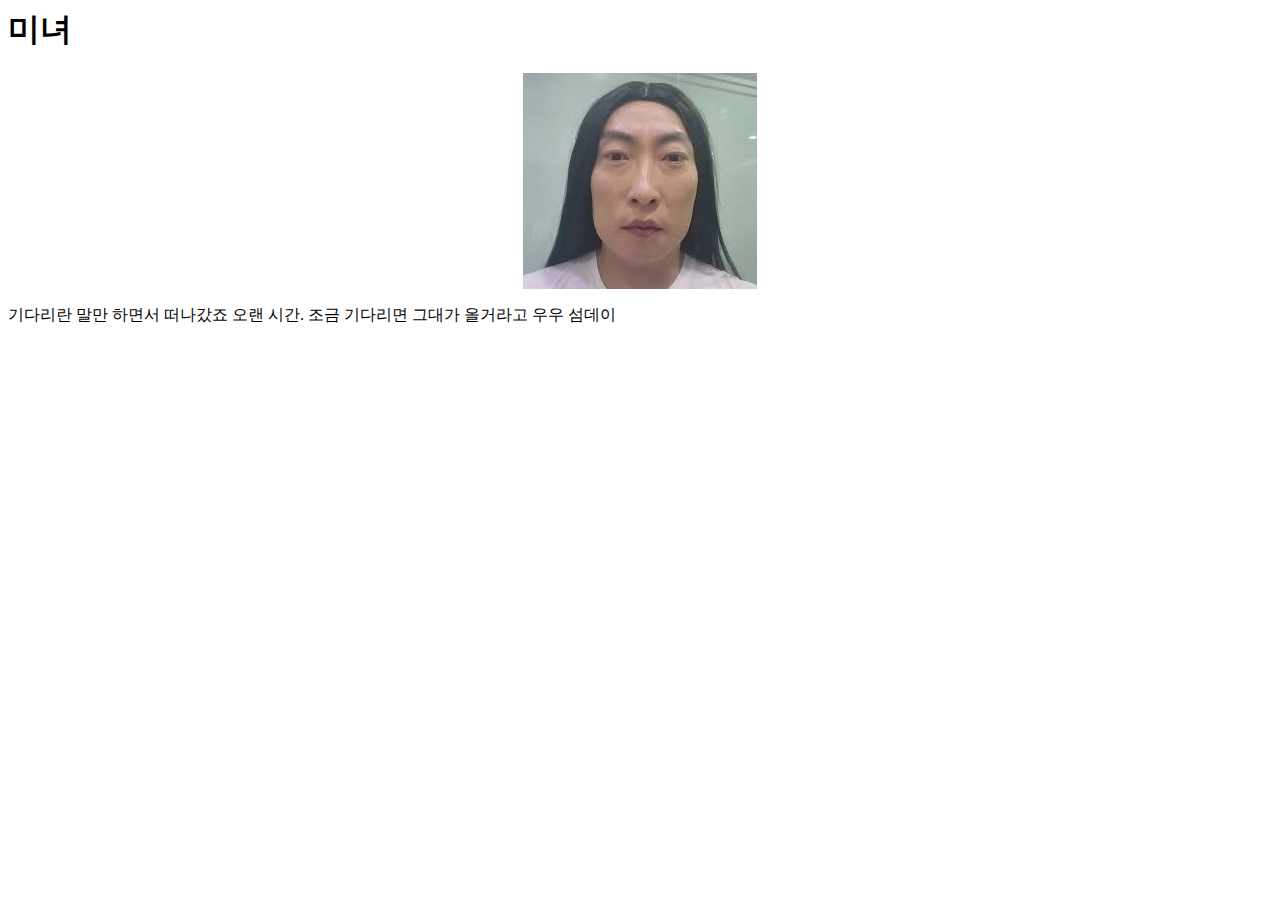
==== index.html @ add833c5 "Feat: first layout" ====
<html>
<head>
    <meta charset="UTF-8">
    <title> YO</title>
    <link href="./css/main.css" rel="stylesheet">
</head>
    
<body>
    <h1> 미녀 </h1>
    <div>
        <img src="image.jpeg" class="profile">
        <p style="font-family: cursive;" >
            기다리란 말만 하면서 떠나갔죠
            오랜 시간. 조금 기다리면 그대가 올거라고 우우 섬데이
        </p>
    </div>
</body>
</html>
---- css/main.css ----
.profile {
    display: block;
    margin-left: auto;
    margin-right: auto;
}

.container {
    width: 800px;
}

.header {
    width: 100%;
    height: 100px;
    background: aquamarine;
}

.left-menu {
    width: 20%;
    height: 400px;
    background: cornflowerblue;
    float: left;
}

.right {
    width: 80%;
    height: 400px;
    background: coral;
    /*float: right;*/
}

.footer {
    width: 100%;
    height: 100px;
    background-color: gray;
    /*clear: both;*/
}

.profile-name {
}
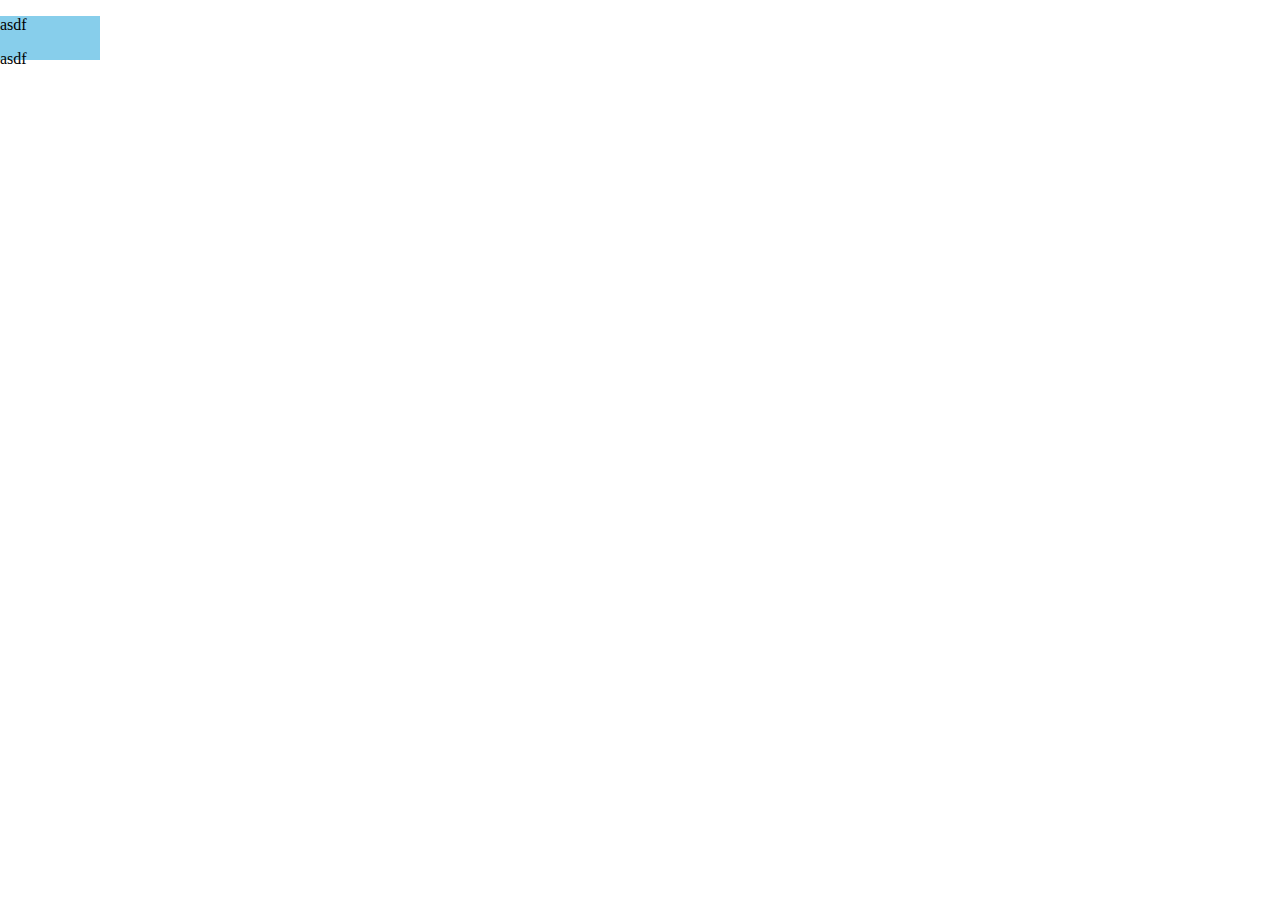
==== commit 4455b488: "Update" ====
--- a/index.html
+++ b/index.html
@@ -1,18 +1,16 @@
-<html>
+<!doctype html>
+<html lang="en">
 <head>
     <meta charset="UTF-8">
-    <title> YO</title>
-    <link href="./css/main.css" rel="stylesheet">
+    <meta name="viewport"
+          content="width=device-width, user-scalable=no, initial-scale=1.0, maximum-scale=1.0, minimum-scale=1.0">
+    <meta http-equiv="X-UA-Compatible" content="ie=edge">
+    <title>Document</title>
 </head>
-    
-<body>
-    <h1> 미녀 </h1>
-    <div>
-        <img src="image.jpeg" class="profile">
-        <p style="font-family: cursive;" >
-            기다리란 말만 하면서 떠나갔죠
-            오랜 시간. 조금 기다리면 그대가 올거라고 우우 섬데이
-        </p>
+<body style="margin: 0">
+    <div style="background-color: skyblue; width: 100px; height: 44px; box-sizing: border-box;">
+        <p style="box-sizing: border-box;">asdf</p>
+        <p style="box-sizing: border-box;">asdf</p>
     </div>
 </body>
 </html>